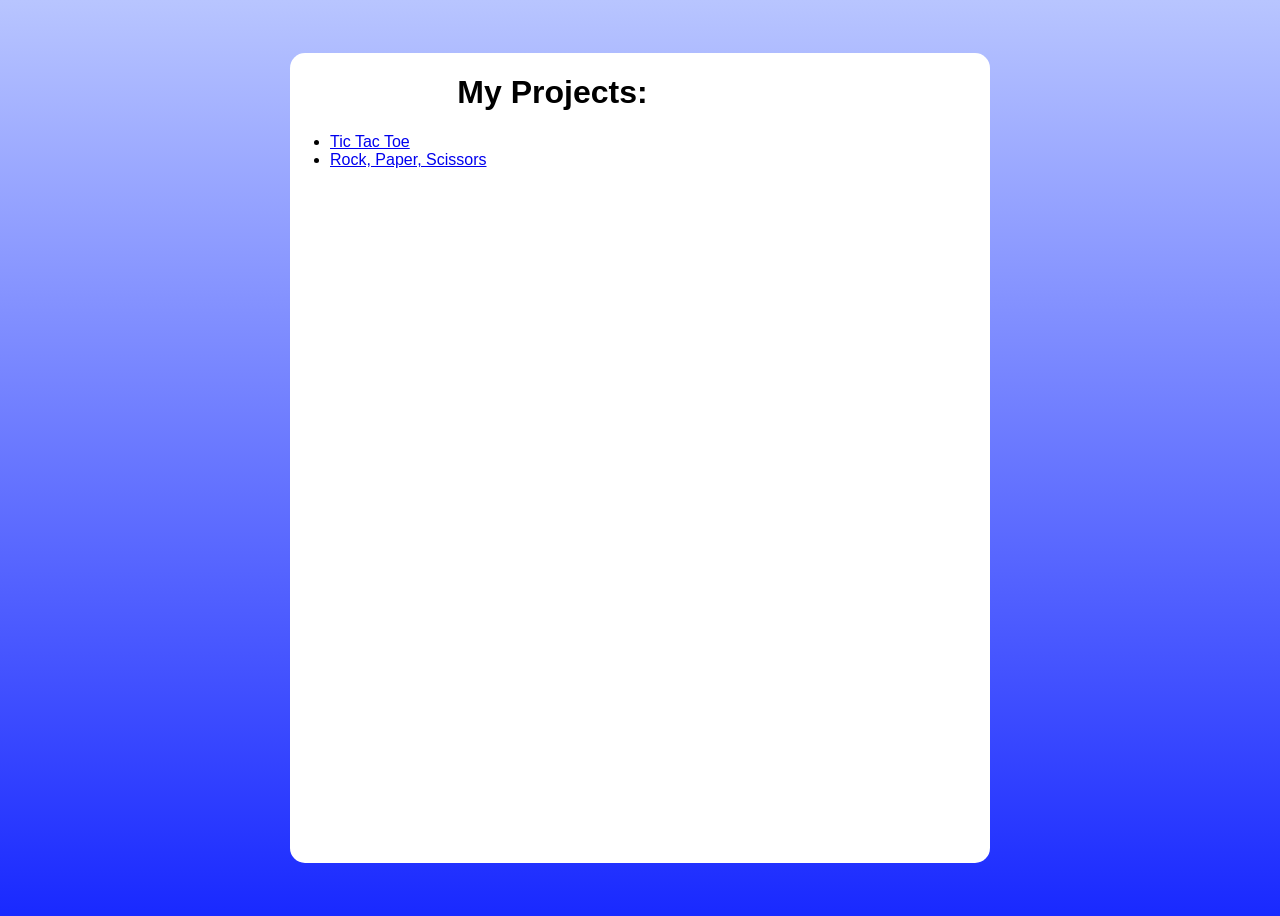
==== index.html @ 4455e31c "Update index.html" ====
<!DOCTYPE html>
<html lang="pt-BR">

<head>
    <meta charset="UTF-8">
    <meta name="viewport" content="width=device-width, initial-scale=1.0">
    <title>Document</title>
    <style>
        * {
            font-family: Arial, Helvetica, sans-serif;
        }
        body{
            background: linear-gradient(rgb(184, 197, 255), rgb(25, 41, 255)) no-repeat;
            overflow: hidden;
            display: flex;
            justify-content: center;
            align-items: center;
            height: 100vh;
        }
        #interface{
            max-width: 700px;
            width: 90%;
            height: 90%;
            border-radius: 15px;
            background-color: white;
        }
        h1{
            text-align: center;
            width: 75%;
        }
        
    </style>
</head>

<body>
    <div id="interface">

        <h1>My Projects:</h1>
        <ul>
            <li>
                <a href="TicTacToe/TicTacToe.html" title="Link">Tic Tac Toe</a>
            </li>
            <li>
                <a href="RockPaperScissors/JankenponGame.html">Rock, Paper, Scissors</a>

            </li>
        </ul>
    </div>
</body>

</html>
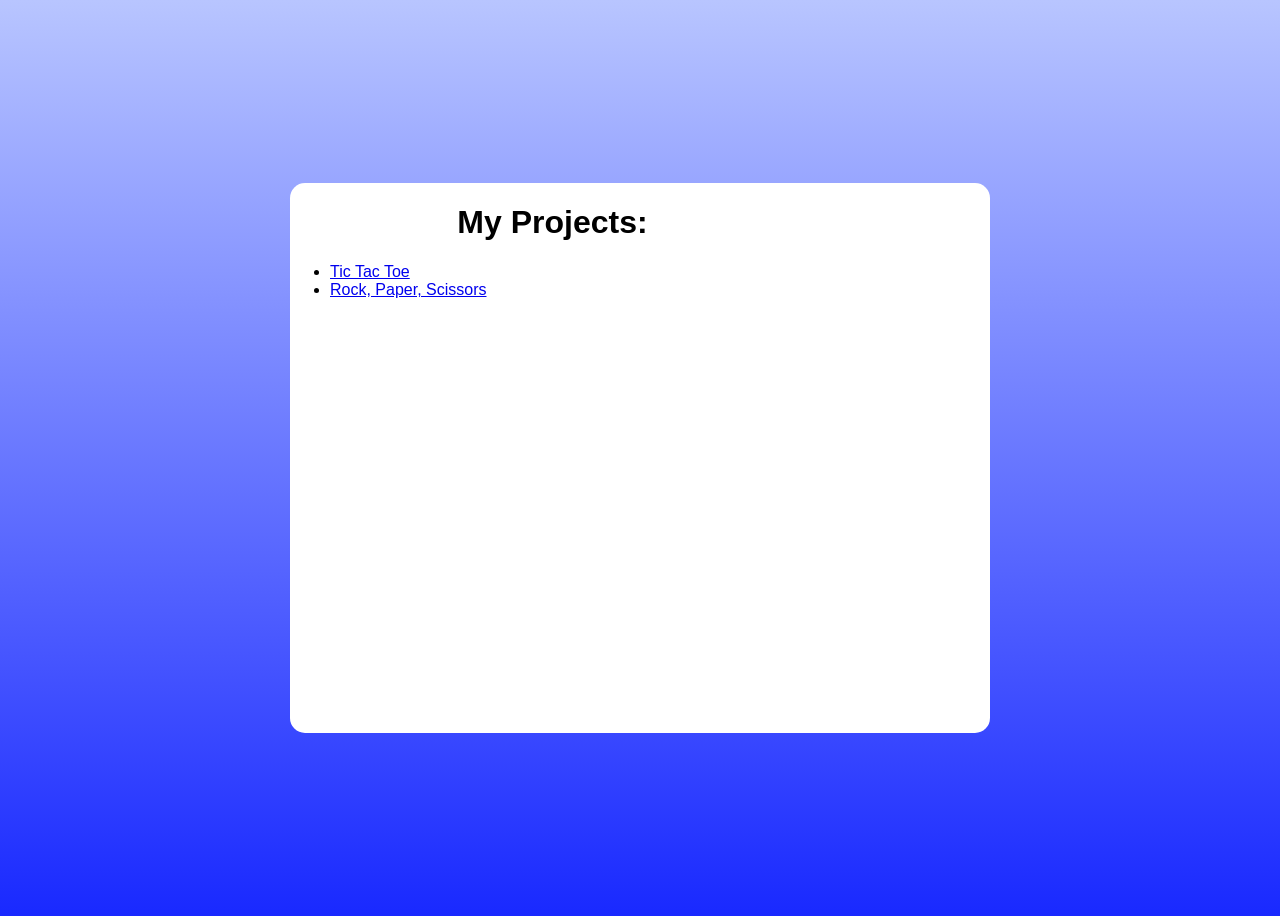
==== commit 34557e40: "Update index.html" ====
--- a/index.html
+++ b/index.html
@@ -19,6 +19,7 @@
         }
         #interface{
             max-width: 700px;
+            max-height: 550px;
             width: 90%;
             height: 90%;
             border-radius: 15px;
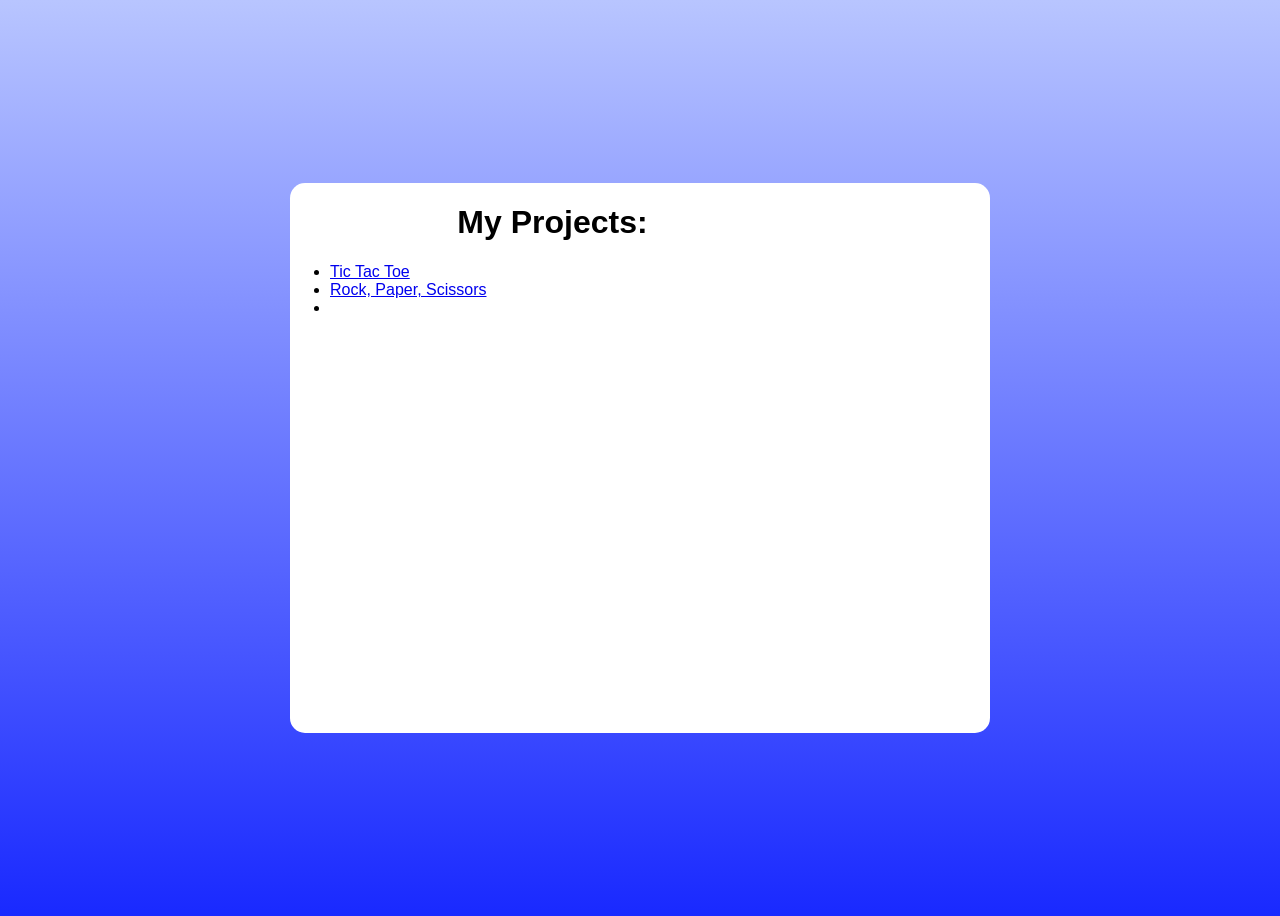
==== commit 889b22e4: "Update index.html" ====
--- a/index.html
+++ b/index.html
@@ -1,52 +1,50 @@
-<!DOCTYPE html>
+<!doctype html>
 <html lang="pt-BR">
-
-<head>
-    <meta charset="UTF-8">
-    <meta name="viewport" content="width=device-width, initial-scale=1.0">
+  <head>
+    <meta charset="UTF-8" />
+    <meta name="viewport" content="width=device-width, initial-scale=1.0" />
     <title>Document</title>
     <style>
-        * {
-            font-family: Arial, Helvetica, sans-serif;
-        }
-        body{
-            background: linear-gradient(rgb(184, 197, 255), rgb(25, 41, 255)) no-repeat;
-            overflow: hidden;
-            display: flex;
-            justify-content: center;
-            align-items: center;
-            height: 100vh;
-        }
-        #interface{
-            max-width: 700px;
-            max-height: 550px;
-            width: 90%;
-            height: 90%;
-            border-radius: 15px;
-            background-color: white;
-        }
-        h1{
-            text-align: center;
-            width: 75%;
-        }
-        
+      * {
+        font-family: Arial, Helvetica, sans-serif;
+      }
+      body {
+        background: linear-gradient(rgb(184, 197, 255), rgb(25, 41, 255))
+          no-repeat;
+        overflow: hidden;
+        display: flex;
+        justify-content: center;
+        align-items: center;
+        height: 100vh;
+      }
+      #interface {
+        max-width: 700px;
+        max-height: 550px;
+        width: 90%;
+        height: 90%;
+        border-radius: 15px;
+        background-color: white;
+      }
+      h1 {
+        text-align: center;
+        width: 75%;
+      }
     </style>
-</head>
+  </head>
 
-<body>
+  <body>
     <div id="interface">
-
-        <h1>My Projects:</h1>
-        <ul>
-            <li>
-                <a href="TicTacToe/TicTacToe.html" title="Link">Tic Tac Toe</a>
-            </li>
-            <li>
-                <a href="RockPaperScissors/JankenponGame.html">Rock, Paper, Scissors</a>
-
-            </li>
-        </ul>
+      <h1>My Projects:</h1>
+      <ul>
+        <li>
+          <a href="TicTacToe/TicTacToe.html" title="Link">Tic Tac Toe</a>
+        </li>
+        <li>
+          <a href="RockPaperScissors/JankenponGame.html" title="Link"
+            >Rock, Paper, Scissors</a>
+        </li>
+        <li><a href="Jogo da Memória/Jogo da Memória.html"></a></li>
+      </ul>
     </div>
-</body>
-
-</html>+  </body>
+</html>
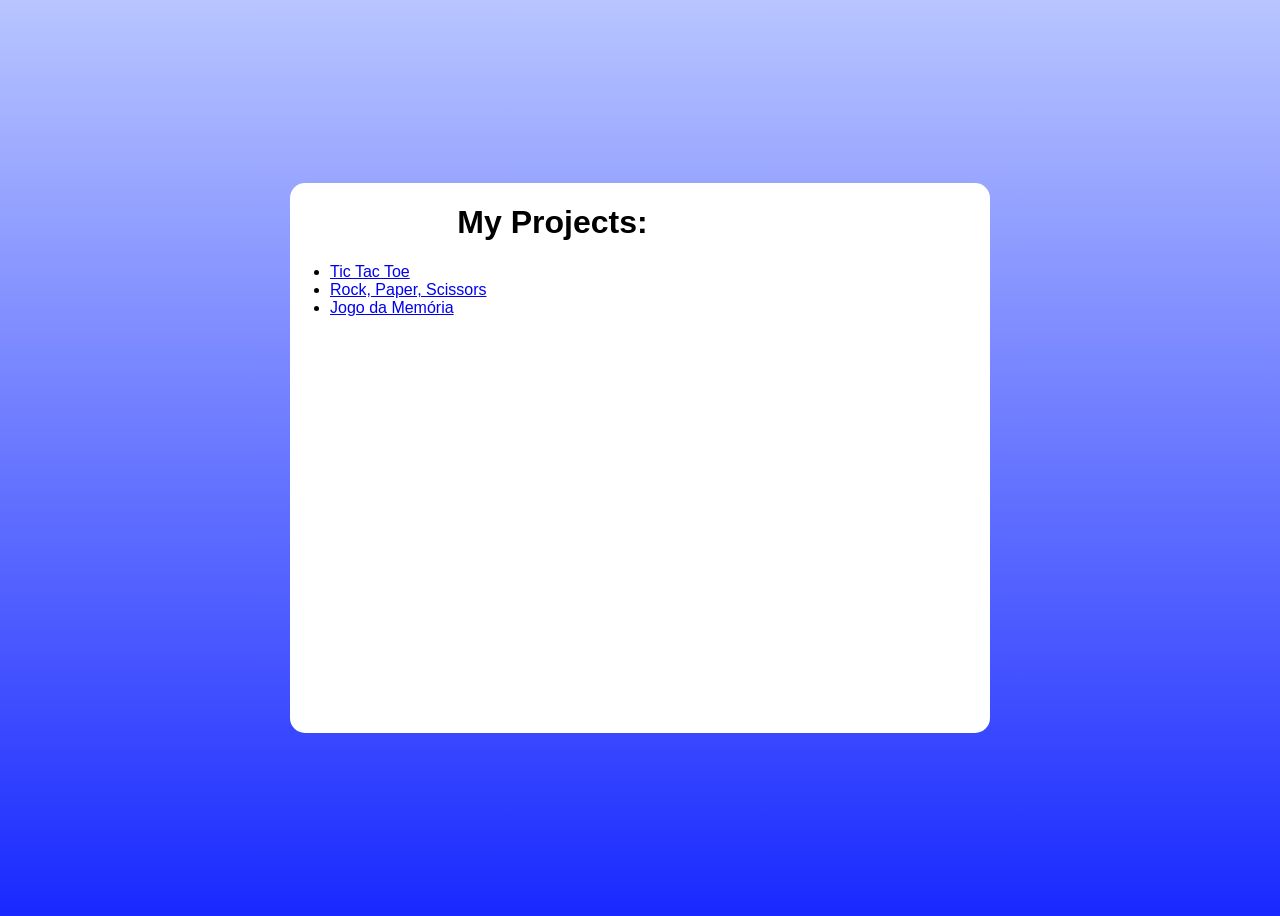
==== commit 3012f9f3: "Update index.html" ====
--- a/index.html
+++ b/index.html
@@ -43,7 +43,7 @@
           <a href="RockPaperScissors/JankenponGame.html" title="Link"
             >Rock, Paper, Scissors</a>
         </li>
-        <li><a href="Jogo da Memória/Jogo da Memória.html"></a></li>
+        <li><a href="Jogo da Memória/Jogo da Memória.html">Jogo da Memória</a></li>
       </ul>
     </div>
   </body>
